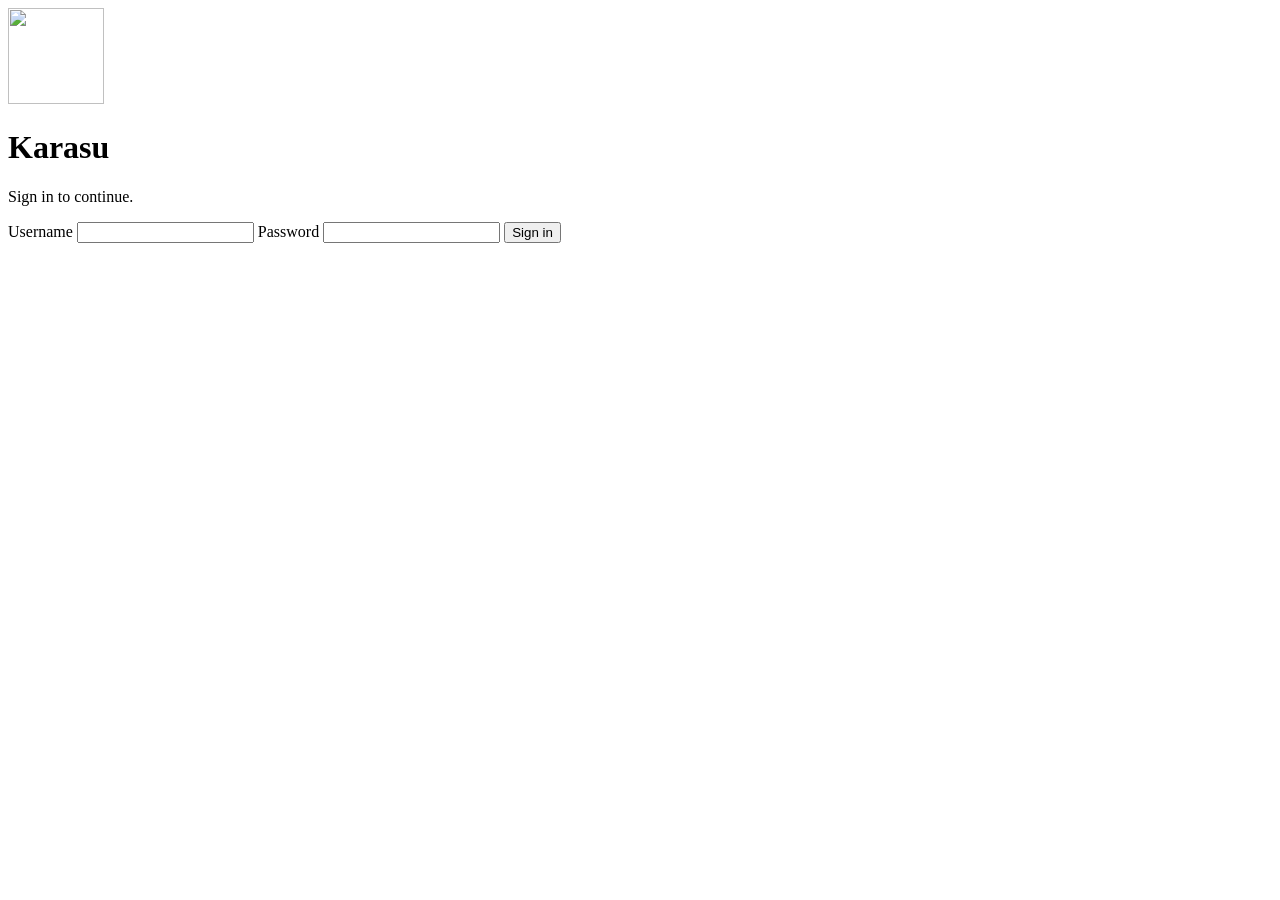
==== src/karasu/ui/static/login.html @ 2a24ef13 "feat(ui-13): server.py wiring — auth middleware + login/logout + cookies Wires the UI-13 _auth primi" ====
<!doctype html>
<html lang="en">
<head>
  <meta charset="utf-8">
  <title>Karasu — Sign in</title>
  <meta name="viewport" content="width=device-width, initial-scale=1">
  <meta name="theme-color" content="#0d0f12">
  <link rel="manifest" href="/assets/manifest.json">
  <link rel="icon" type="image/png" href="/assets/icons/karasu-192.png">
  <link rel="stylesheet" href="/assets/css/tokens.css">
  <link rel="stylesheet" href="/assets/css/reset.css">
  <link rel="stylesheet" href="/assets/css/base.css">
  <link rel="stylesheet" href="/assets/css/login.css">
</head>
<body>
  <main class="login" data-login>
    <img class="login-crow" src="/assets/crow/crow.svg" alt="" width="96" height="96">
    <h1 class="login-title">Karasu</h1>
    <p class="login-lede">Sign in to continue.</p>
    <form id="login-form" class="login-form" method="post" action="/auth/login" novalidate>
      <label for="username">Username</label>
      <input id="username" name="username" type="text" autocomplete="username" required>
      <label for="password">Password</label>
      <input id="password" name="password" type="password" autocomplete="current-password" required>
      <button type="submit" class="login-submit">Sign in</button>
      <p id="login-error" class="login-error" hidden>Could not sign in.</p>
    </form>
  </main>
  <script>
    // Placeholder transport — chunk 5 ships the polished login.js
    // with proper error rendering, focus management, and CSRF
    // bootstrap. For now: convert the form to JSON, post, and
    // reload on success.
    (function () {
      var form = document.getElementById("login-form");
      var slot = document.getElementById("login-error");
      if (!form) return;
      form.addEventListener("submit", function (event) {
        event.preventDefault();
        slot.hidden = true;
        var fd = new FormData(form);
        fetch("/auth/login", {
          method: "POST",
          credentials: "same-origin",
          headers: { "Content-Type": "application/json" },
          body: JSON.stringify({
            username: fd.get("username") || "",
            password: fd.get("password") || ""
          })
        }).then(function (r) {
          if (r.ok) {
            window.location.assign("/");
          } else {
            slot.hidden = false;
          }
        }).catch(function () {
          slot.hidden = false;
        });
      });
    })();
  </script>
</body>
</html>
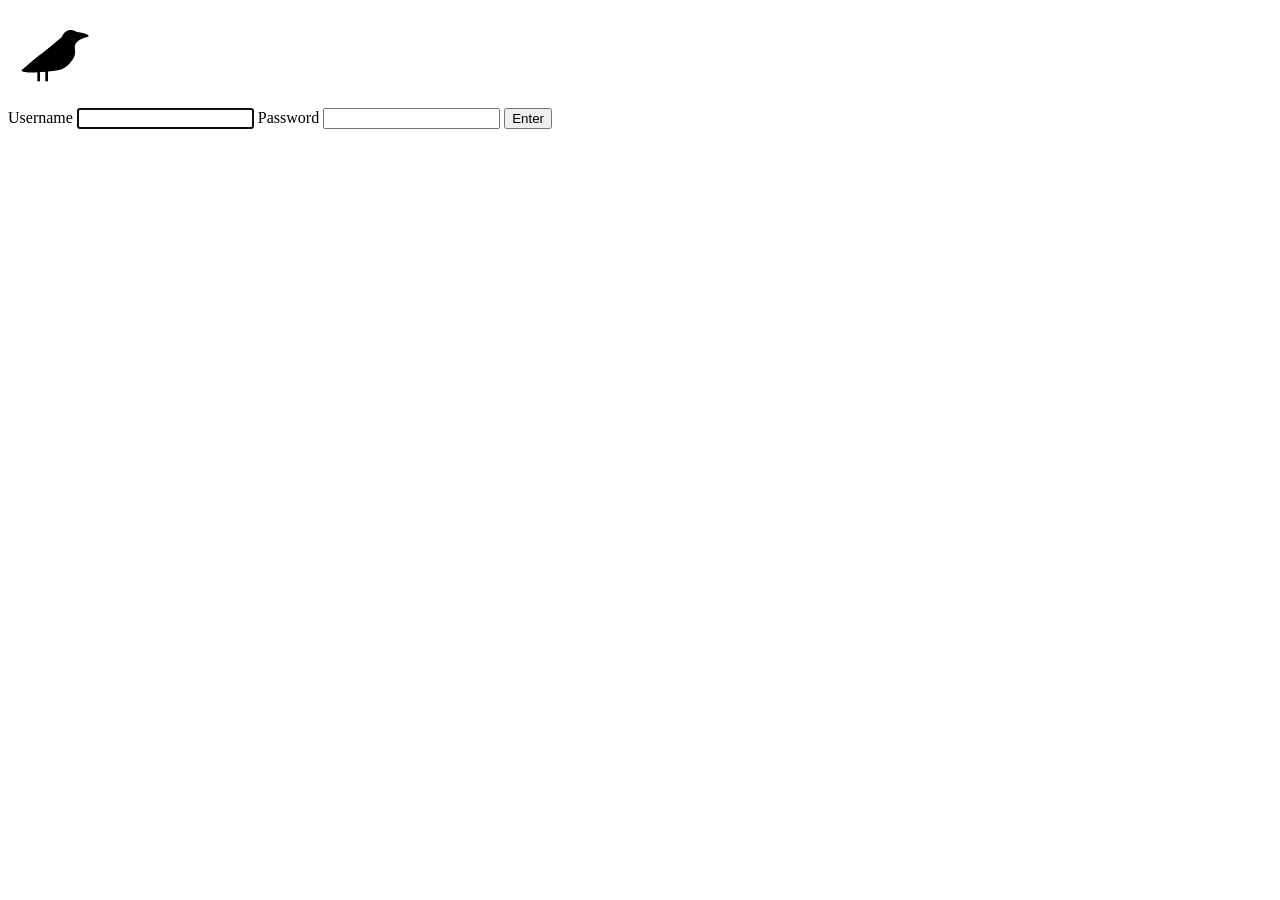
==== commit ccfb2f2b: "feat(ui-13): chunk 5 — login visual primitive + asset routing fix Lands the §3-E login surface visua" ====
--- a/src/karasu/ui/static/login.html
+++ b/src/karasu/ui/static/login.html
@@ -1,12 +1,13 @@
-<!doctype html>
+<!DOCTYPE html>
 <html lang="en">
 <head>
   <meta charset="utf-8">
-  <title>Karasu — Sign in</title>
+  <title>Karasu</title>
   <meta name="viewport" content="width=device-width, initial-scale=1">
-  <meta name="theme-color" content="#0d0f12">
+  <meta name="theme-color" content="#0a0a0b">
   <link rel="manifest" href="/assets/manifest.json">
-  <link rel="icon" type="image/png" href="/assets/icons/karasu-192.png">
+  <link rel="icon" type="image/png" sizes="192x192" href="/assets/icons/karasu-192.png">
+  <link rel="icon" type="image/png" sizes="512x512" href="/assets/icons/karasu-512.png">
   <link rel="stylesheet" href="/assets/css/tokens.css">
   <link rel="stylesheet" href="/assets/css/reset.css">
   <link rel="stylesheet" href="/assets/css/base.css">
@@ -14,42 +15,81 @@
 </head>
 <body>
   <main class="login" data-login>
-    <img class="login-crow" src="/assets/crow/crow.svg" alt="" width="96" height="96">
-    <h1 class="login-title">Karasu</h1>
-    <p class="login-lede">Sign in to continue.</p>
-    <form id="login-form" class="login-form" method="post" action="/auth/login" novalidate>
-      <label for="username">Username</label>
-      <input id="username" name="username" type="text" autocomplete="username" required>
-      <label for="password">Password</label>
-      <input id="password" name="password" type="password" autocomplete="current-password" required>
-      <button type="submit" class="login-submit">Sign in</button>
-      <p id="login-error" class="login-error" hidden>Could not sign in.</p>
+    <!-- Inline SVG mirror of /assets/crow/crow.svg so the
+         crow inherits currentColor from .login-crow without
+         the <img>-sandbox isolation that blanks the asset
+         in some Chromium setups. Source of truth:
+         static/crow/crow.svg — keep paths in sync. -->
+    <svg class="login-crow"
+         viewBox="0 0 72 72"
+         width="96"
+         height="96"
+         fill="currentColor"
+         role="img"
+         aria-label="Karasu">
+      <path d="m40.203,22s3.1218-9,11.4467-4c0,0,8.585.75,8.9753,3.375,0,0-7.9346,1.625-10.0159,5.625s3.1218,7-5.3331,15.625c0,0-4.0324,4.375-10.276,4.375,0,0-22,3-25,0"/>
+      <path d="m10.125,46.875s24.875-22.875,32.875-21.875,2,13.25-5.5,17.625-27.375,4.25-27.375,4.25Z"/>
+      <rect x="22" y="45" width="2" height="10"/>
+      <rect x="28" y="45" width="2" height="10"/>
+      <circle cx="49" cy="24" r="1.8" fill="#0a0a0b"/>
+    </svg>
+    <form id="login-form"
+          class="login-form"
+          method="POST"
+          action="/auth/login"
+          enctype="application/x-www-form-urlencoded"
+          novalidate>
+      <label class="login-label" for="username">Username</label>
+      <input class="login-input"
+             id="username"
+             name="username"
+             type="text"
+             autocomplete="username"
+             autocapitalize="off"
+             autocorrect="off"
+             spellcheck="false"
+             required
+             autofocus>
+      <label class="login-label" for="password">Password</label>
+      <input class="login-input"
+             id="password"
+             name="password"
+             type="password"
+             autocomplete="current-password"
+             required>
+      <button class="login-submit" type="submit">Enter</button>
+      <div id="login-error"
+           class="login-error"
+           role="alert"
+           aria-live="polite"
+           hidden>Could not sign in.</div>
     </form>
   </main>
   <script>
-    // Placeholder transport — chunk 5 ships the polished login.js
-    // with proper error rendering, focus management, and CSRF
-    // bootstrap. For now: convert the form to JSON, post, and
-    // reload on success.
+    // Brief §3-E lines 643-648: tiny inline handler that
+    // progressively enhances the form to fetch + replace the
+    // error slot text without a full reload. The form MUST
+    // also work with JS disabled — the server handles the
+    // urlencoded path verbatim (chunk 4 §3-E binding).
     (function () {
-      var form = document.getElementById("login-form");
-      var slot = document.getElementById("login-error");
-      if (!form) return;
-      form.addEventListener("submit", function (event) {
+      var form = document.getElementById('login-form');
+      var slot = document.getElementById('login-error');
+      if (!form || !slot) return;
+      form.addEventListener('submit', function (event) {
         event.preventDefault();
         slot.hidden = true;
         var fd = new FormData(form);
-        fetch("/auth/login", {
-          method: "POST",
-          credentials: "same-origin",
-          headers: { "Content-Type": "application/json" },
+        fetch('/auth/login', {
+          method: 'POST',
+          credentials: 'same-origin',
+          headers: { 'Content-Type': 'application/json' },
           body: JSON.stringify({
-            username: fd.get("username") || "",
-            password: fd.get("password") || ""
+            username: fd.get('username') || '',
+            password: fd.get('password') || ''
           })
         }).then(function (r) {
           if (r.ok) {
-            window.location.assign("/");
+            window.location.assign('/');
           } else {
             slot.hidden = false;
           }
